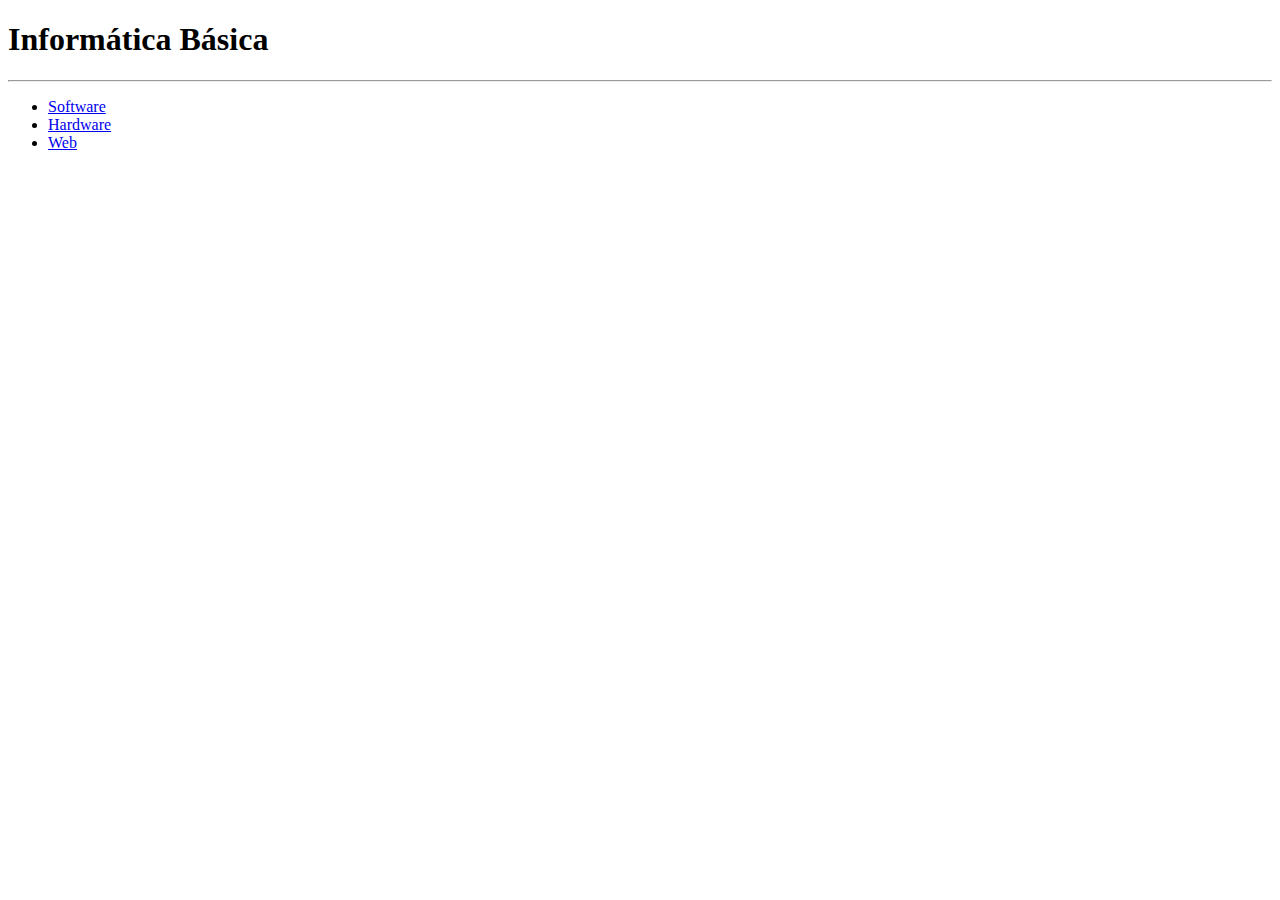
==== projeto2/index.html @ 455a9e25 "upload do projeto" ====
<!DOCTYPE html>
<html lang="pt-br">

<head>
    <meta charset="UTF-8">
    <meta http-equiv="X-UA-Compatible" content="IE=edge">
    <meta name="viewport" content="width=device-width, initial-scale=1.0">
    <title>Hardware & Software</title>
</head>

<body>
    <h1>Informática Básica</h1>
    <hr>
    <ul>
        <li><a href="software.html">Software</a></li>
        <li><a href="hardware.html">Hardware</a></li>
        <li><a href="web.html">Web</a></li>
    </ul>
</body>

</html>
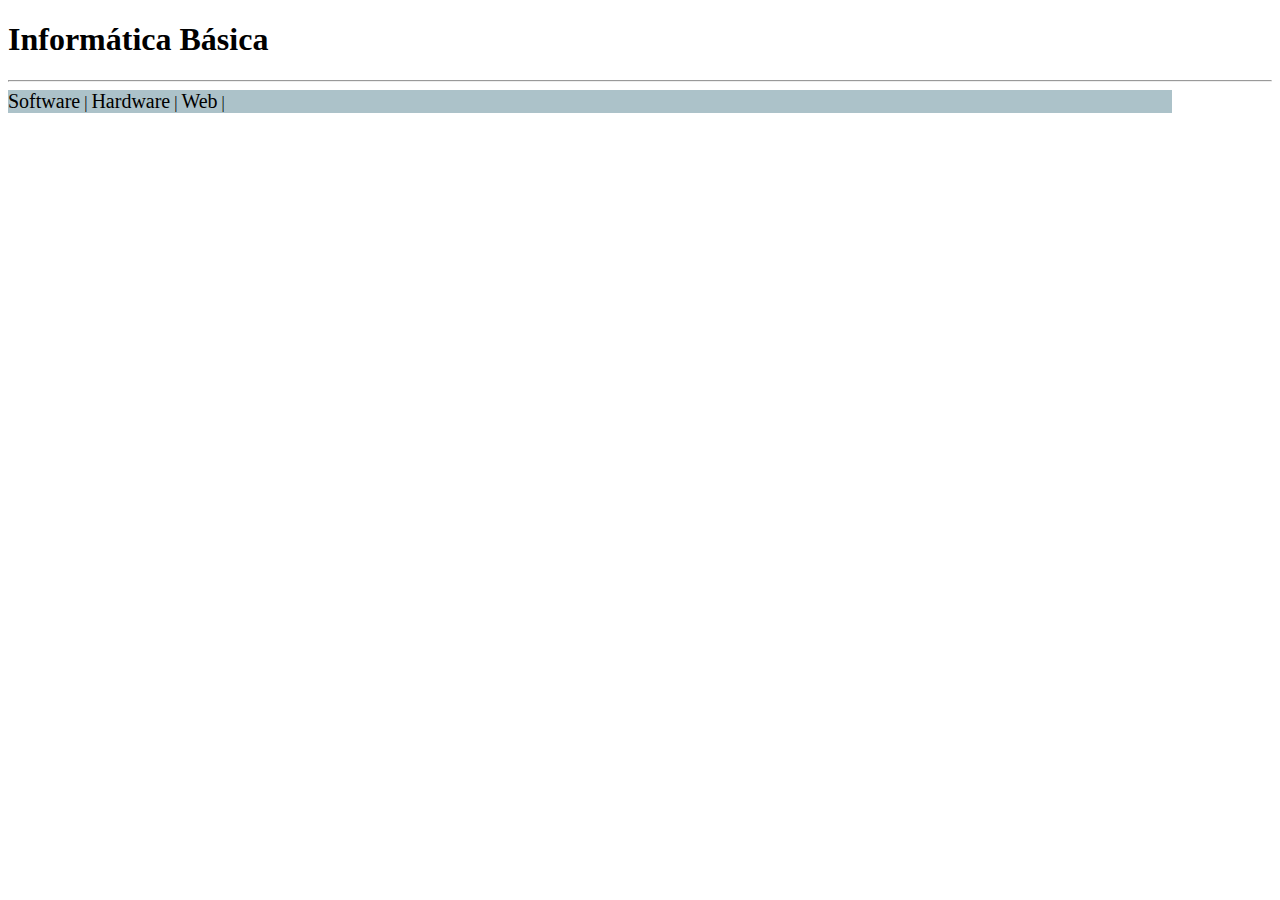
==== commit 4fe88f2f: "Adição de imagens e algumas mudanças visuais" ====
--- a/projeto2/index.html
+++ b/projeto2/index.html
@@ -11,11 +11,11 @@
 <body>
     <h1>Informática Básica</h1>
     <hr>
-    <ul>
-        <li><a href="software.html">Software</a></li>
-        <li><a href="hardware.html">Hardware</a></li>
-        <li><a href="web.html">Web</a></li>
-    </ul>
+    <div style="margin-right: 100px; background-color: rgb(172, 194, 201);">
+        <a href="software.html" style="text-decoration: none; font-size: 20px; color: black;">Software</a> |
+        <a href="hardware.html" style="text-decoration: none; font-size: 20px; color: black;">Hardware</a> |
+        <a href="web.html" style="text-decoration: none; font-size: 20px; color: black;">Web</a> |
+    </div>
 </body>
 
 </html>